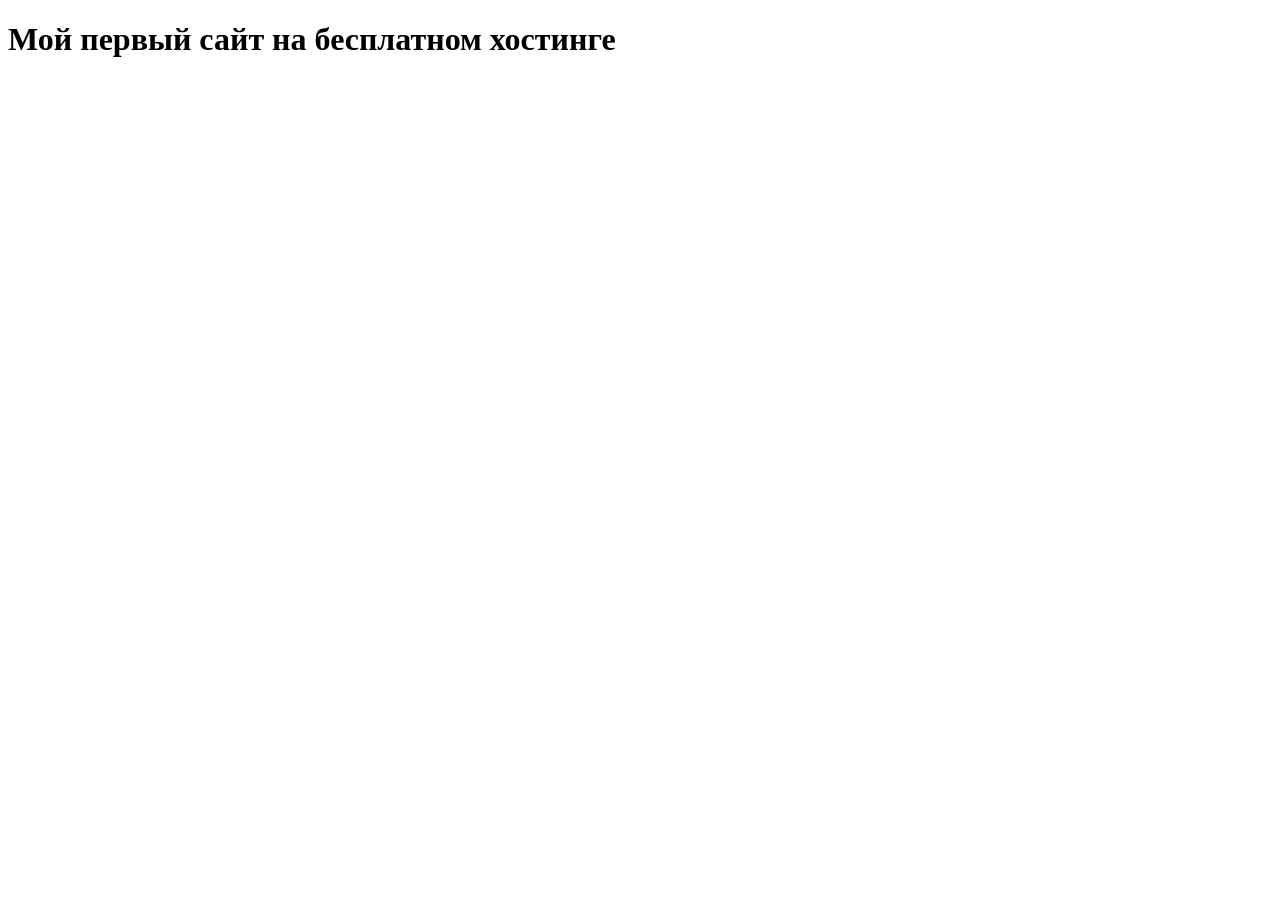
==== index.html @ d35e289a "Add files via upload" ====
<!DOCTYPE html>
<html lang="en">
<head>
	<meta charset="UTF-8">
	<title>Курсы по основам веб-разработки</title>
	<link rel="stylesheet" href="style.css">
</head>
<body>
	<h1>
		Мой первый сайт на бесплатном хостинге
	</h1>
</body>
</html>
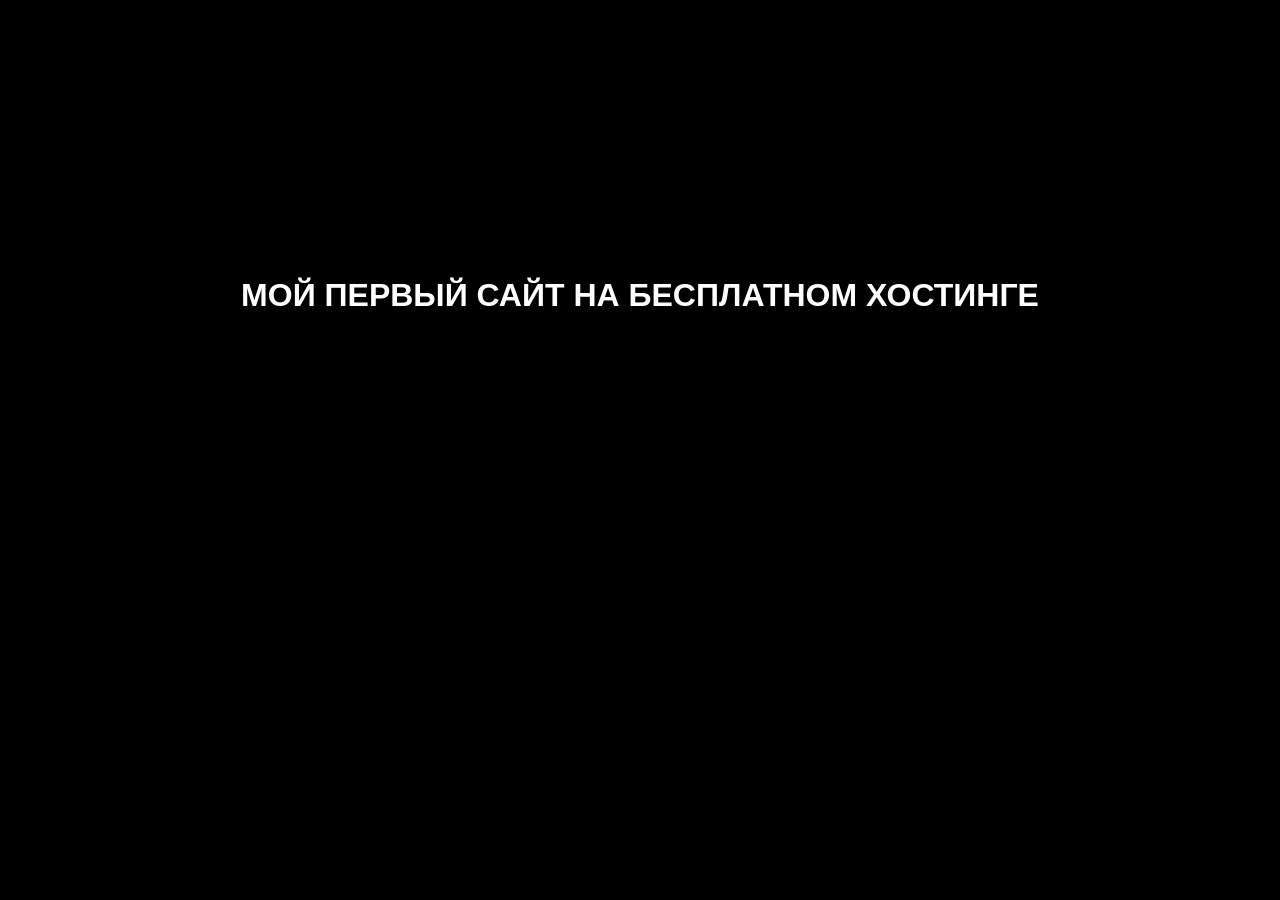
==== commit e172894d: "Add files via upload" ====
--- a/index.html
+++ b/index.html
@@ -3,7 +3,7 @@
 <head>
 	<meta charset="UTF-8">
 	<title>Курсы по основам веб-разработки</title>
-	<link rel="stylesheet" href="style.css">
+	<link rel="stylesheet" href="css/style.css">
 </head>
 <body>
 	<h1>
--- a/css/style.css
+++ b/css/style.css
@@ -0,0 +1,12 @@
+body {
+	background-color: #000;
+	margin: 0;
+	font-family: sans-serif;
+}
+
+h1 {
+	text-align: center;
+	padding-top: 20%;
+	color: #fff;
+	text-transform: uppercase;
+}
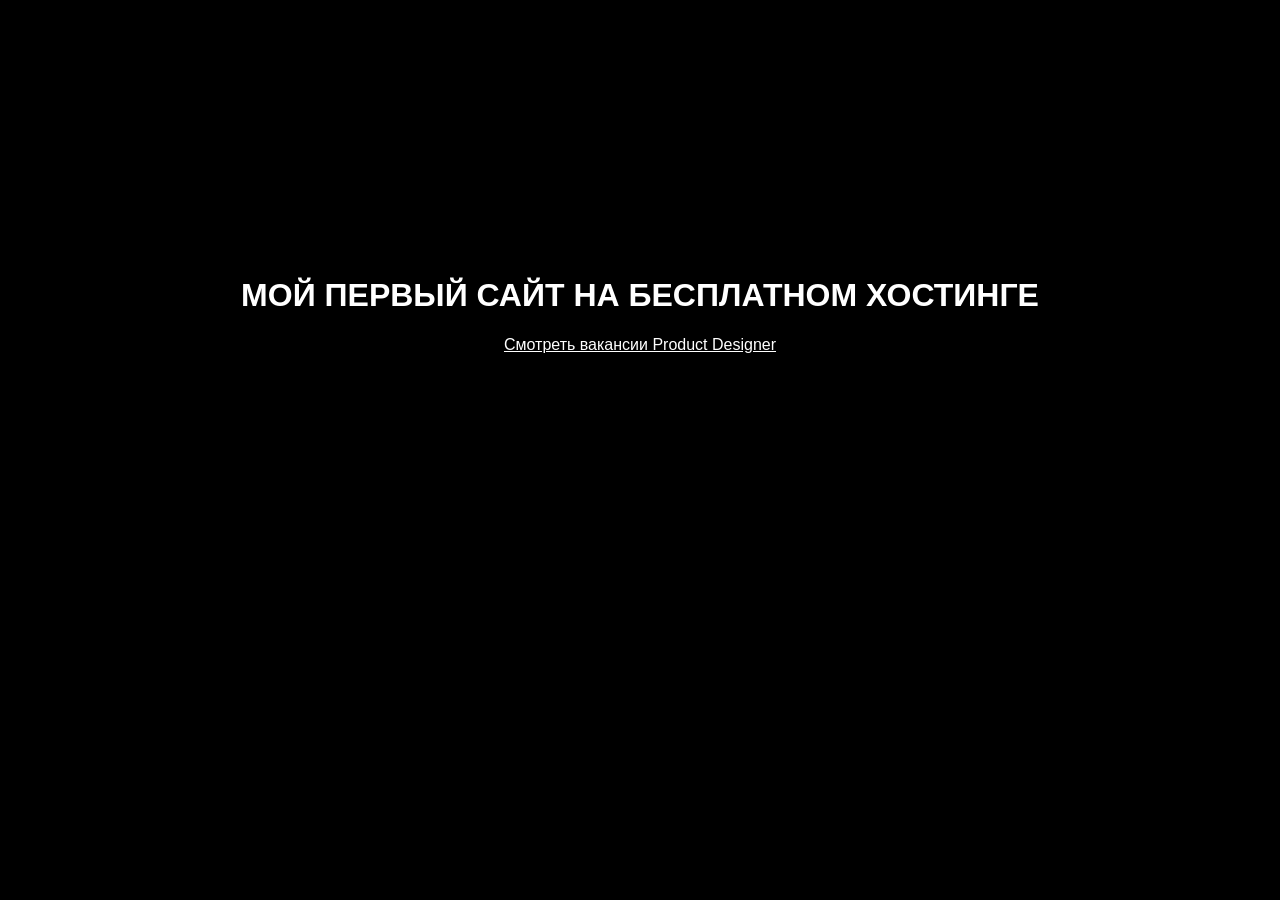
==== commit bc99b901: "Add vacancies page with hh.ru widget for Product Designer roles Co-authored-by: morhen133 <morhen133" ====
--- a/index.html
+++ b/index.html
@@ -9,5 +9,8 @@
 	<h1>
 		Мой первый сайт на бесплатном хостинге
 	</h1>
+	<div style="text-align: center; margin-top: 20px;">
+		<a href="vacancies.html" style="color: #fff;">Смотреть вакансии Product Designer</a>
+	</div>
 </body>
 </html>
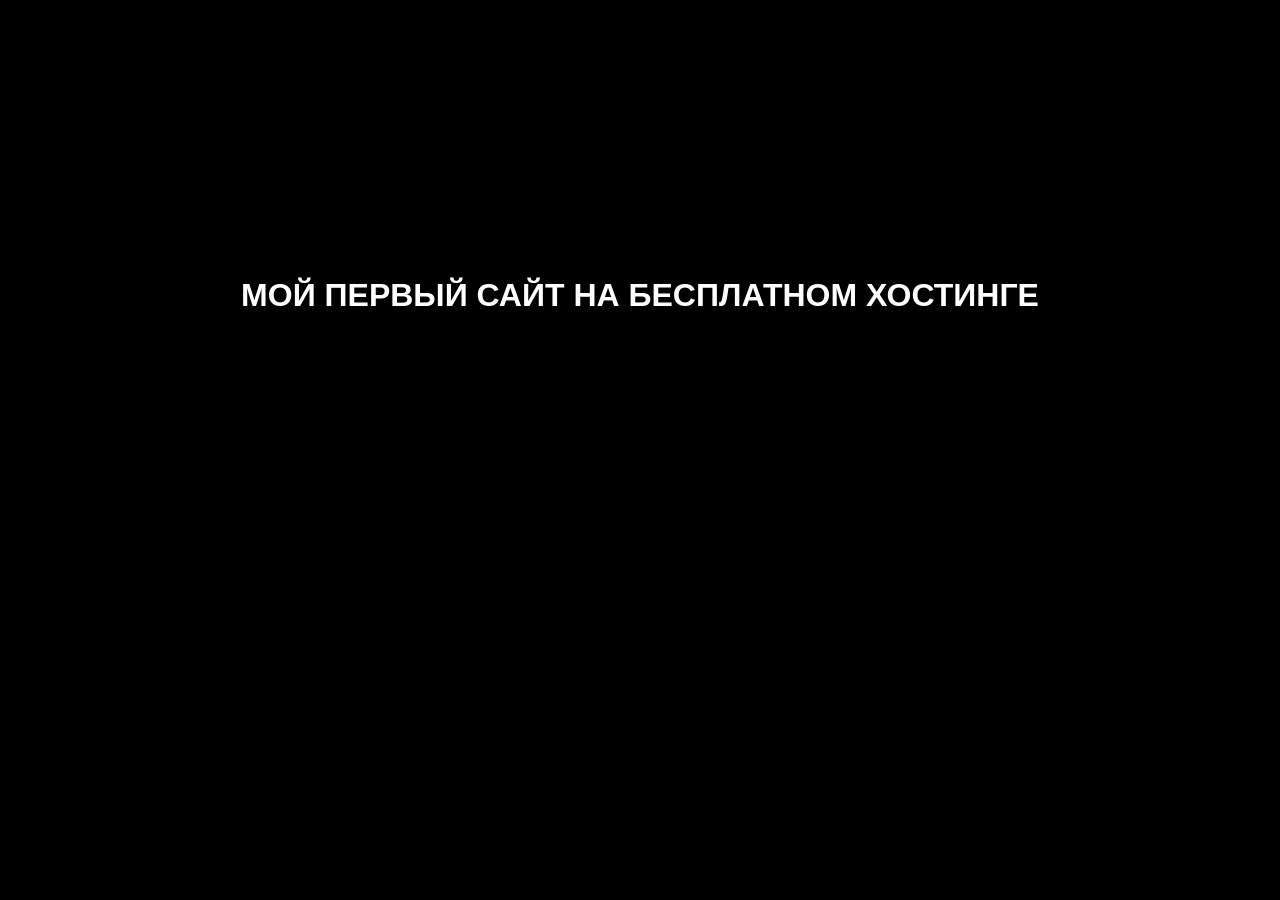
==== commit a5040014: "Embed HH vacancies widget on homepage and remove separate page" ====
--- a/index.html
+++ b/index.html
@@ -9,8 +9,6 @@
 	<h1>
 		Мой первый сайт на бесплатном хостинге
 	</h1>
-	<div style="text-align: center; margin-top: 20px;">
-		<a href="vacancies.html" style="color: #fff;">Смотреть вакансии Product Designer</a>
-	</div>
+	<script class="hh-script" src="https://api.hh.ru/widgets/vacancies/search?count=6&text=Product+designer&locale=RU&links_color=1560b2&border_color=1560b2&employment=full&employment=part&employment=project"></script>
 </body>
 </html>
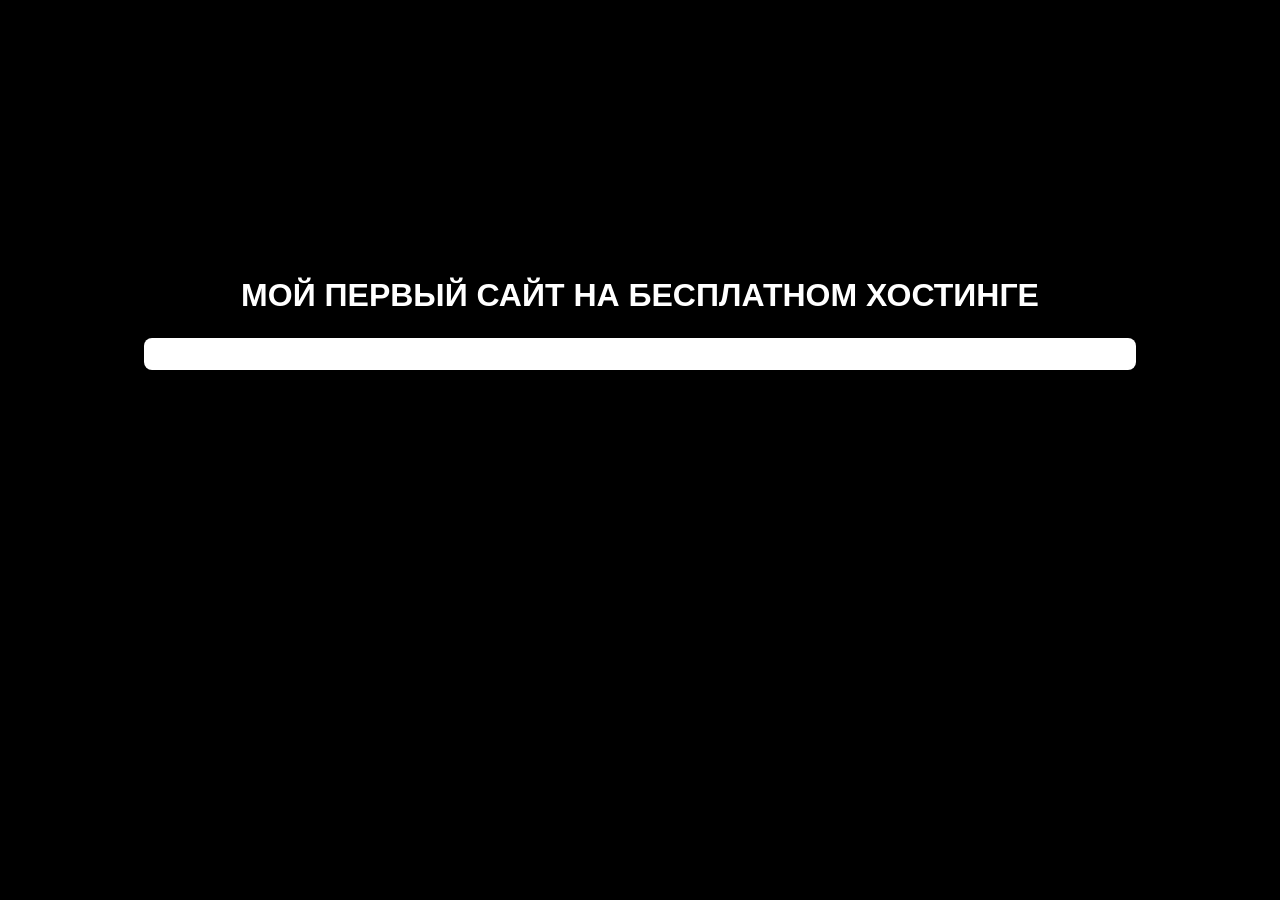
==== commit b5a1021c: "Wrap HH widget in white container for visibility on dark background" ====
--- a/index.html
+++ b/index.html
@@ -9,6 +9,9 @@
 	<h1>
 		Мой первый сайт на бесплатном хостинге
 	</h1>
-	<script class="hh-script" src="https://api.hh.ru/widgets/vacancies/search?count=6&text=Product+designer&locale=RU&links_color=1560b2&border_color=1560b2&employment=full&employment=part&employment=project"></script>
+	<div style="max-width: 960px; margin: 24px auto; background: #fff; color: #111; padding: 16px; border-radius: 8px;">
+		<script class="hh-script" src="https://api.hh.ru/widgets/vacancies/search?count=6&text=Product+designer&locale=RU&links_color=1560b2&border_color=1560b2&employment=full&employment=part&employment=project"></script>
+		<noscript>Для отображения списка вакансий включите JavaScript в настройках браузера.</noscript>
+	</div>
 </body>
 </html>
